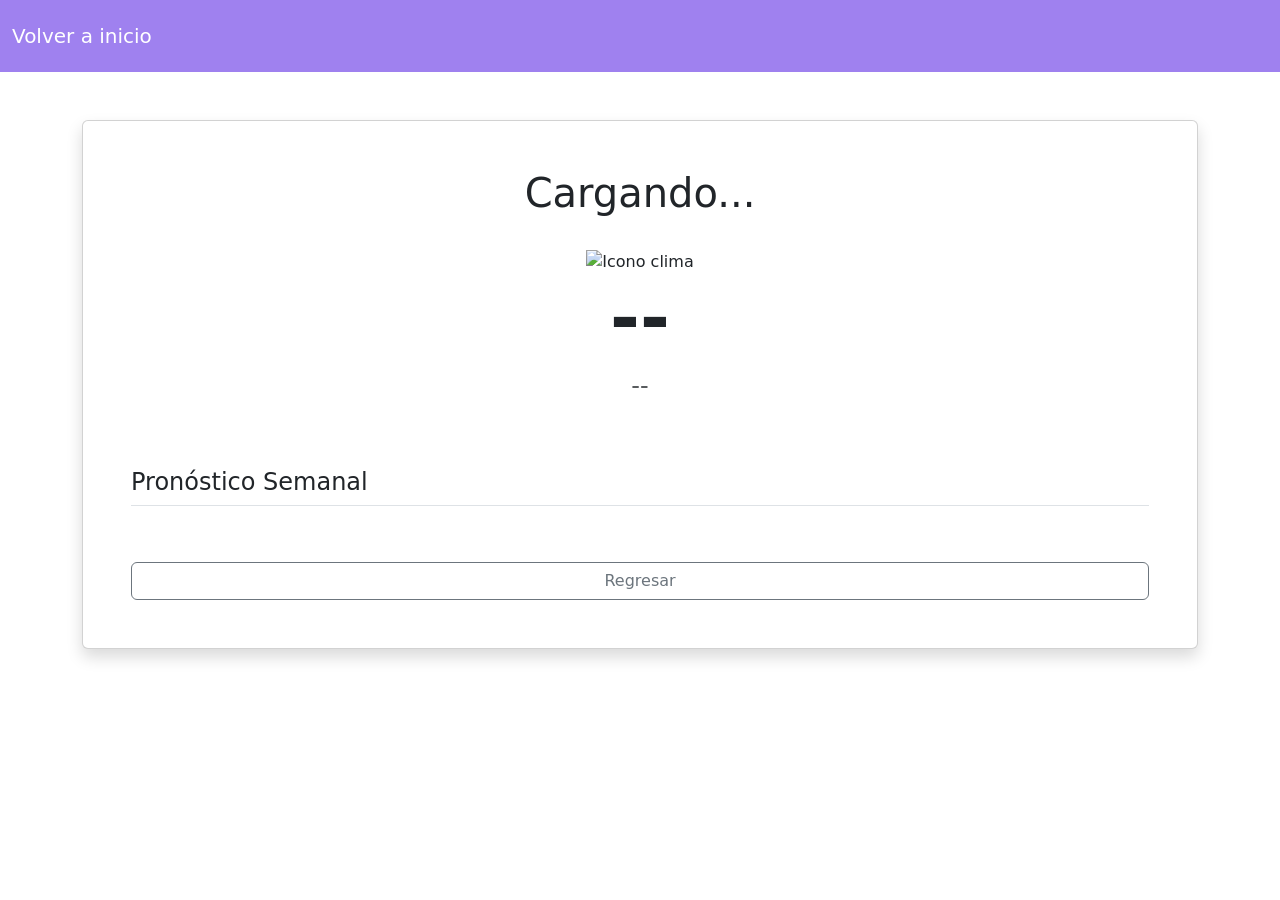
==== detalles.html @ 82448385 "Avance en index.html añadiendo codigo para las 10 ciudades requeridas. Añado detalles.html con el co" ====
<!DOCTYPE html>

<html>

<head>
    <meta charset="utf-8">
    <meta http-equiv="X-UA-Compatible" content="IE=edge">
    <title>Detalles</title>
    <meta name="description" content="">
    <meta name="viewport" content="width=device-width, initial-scale=1">
    <link rel="stylesheet" href="styles.css">
    <link href="https://cdn.jsdelivr.net/npm/bootstrap@5.3.3/dist/css/bootstrap.min.css" rel="stylesheet"
        integrity="sha384-QWTKZyjpPEjISv5WaRU9OFeRpok6YctnYmDr5pNlyT2bRjXh0JMhjY6hW+ALEwIH" crossorigin="anonymous">
</head>

<body>
    <header>
        <nav class="navbar navbar-dark py-3">
            <div class="container-fluid">
                <a class="navbar-brand" href="index.html">Volver a inicio</a>
            </div>
        </nav>
    </header>

    <main class="container mt-5 text-center">
        <div class="card p-5 shadow">
            <h1 id="nombre-ciudad">Cargando...</h1>
            <div class="mt-4">
                <img id="icono-clima" src="" alt="Icono clima" width="120">
                <h2 id="temp-ciudad" class="display-2 fw-bold">--</h2>
                <p id="desc-clima" class="fs-4 text-muted">--</p>
            </div>

            <h4 class="mt-5 mb-3 text-start border-bottom pb-2">Pronóstico Semanal</h4>
            <div id="contenedor-pronostico" class="row row-cols-2 row-cols-md-4 row-cols-lg-7 g-2">
                <!-- app.js inyectará los días aquí -->
            </div>

            <a href="index.html" class="btn btn-outline-secondary mt-5">Regresar</a>
        </div>
    </main>

    <script src="app.js" defer></script>
    <script src="https://cdn.jsdelivr.net/npm/bootstrap@5.3.3/dist/js/bootstrap.bundle.min.js"
        integrity="sha384-YvpcrYf0tY3lHB60NNkmXc5s9fDVZLESaAA55NDzOxhy9GkcIdslK1eN7N6jIeHz"
        crossorigin="anonymous"></script>
    <script src="https://code.jquery.com/jquery-4.0.0.slim.js"
        integrity="sha256-M+GjhMBfXikM1izMplICCTscIj5hzPCp6uDzaypxtgg=" crossorigin="anonymous"></script>
</body>

</html>
---- styles.css ----
/* Configuración Global */
body {
    min-height: 100vh;
    display: flex;
    flex-direction: column;
}

/* Barra de navegación */
.navbar {
    background-color: rgba(149, 116, 238, 0.901);
}

.navbar-brand {
    /* Cambiar tamaño navbar aca */
    font-size: 1.5rem;
    font-weight: 500;
}

.contenedor-centrado {
    display: flex;
    justify-content: center;
    align-items: center;
}



/*Modificación de tarjetas de tiempo*/
.card-body {
    display: flex;
    flex-direction: column; 
    justify-content: center;
    align-items: center;
    text-align: center;
}

.card {
    border-width: 0.5px;
    border-color: rgba(0, 0, 0, 0.1);
    transition: transform 0.2s; /* Animación suave al pasar el mouse */
}

.card:hover {
    transform: translateY(-5px);
}

.titulo-card {
    font-weight: bold;
}

.tiempoBold {
    font-weight: bold;
    /* Negrilla a temperatura */
}

/* Footer */

footer {
  text-align: center;
  padding: 5px;
  background-color: #abbaba;
  color: black;
}
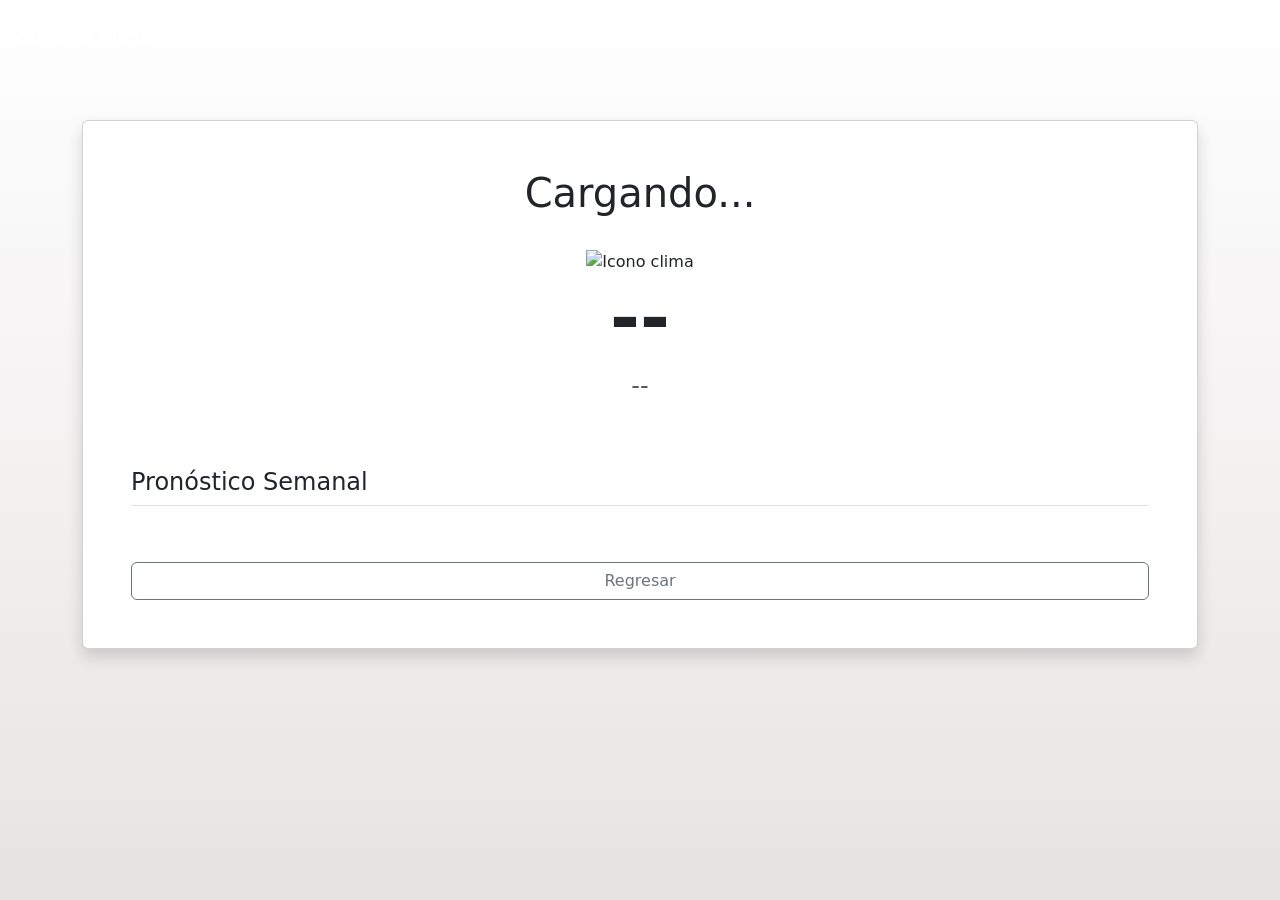
==== commit 3bfde4ee: "Añado nuevos archivos scss" ====
--- a/detalles.html
+++ b/detalles.html
@@ -33,7 +33,7 @@
 
             <h4 class="mt-5 mb-3 text-start border-bottom pb-2">Pronóstico Semanal</h4>
             <div id="contenedor-pronostico" class="row row-cols-2 row-cols-md-4 row-cols-lg-7 g-2">
-                <!-- app.js inyectará los días aquí -->
+                <!-- app.js inyectara los días aquí -->
             </div>
 
             <a href="index.html" class="btn btn-outline-secondary mt-5">Regresar</a>
--- a/styles.css
+++ b/styles.css
@@ -1,62 +1,66 @@
-/* Configuración Global */
+@import url('https://googleapis.com');
+
+/* --- 1. BASE --- */
 body {
     min-height: 100vh;
     display: flex;
     flex-direction: column;
+    font-family: 'Roboto', sans-serif;
+    background-image: linear-gradient(to top, #e8e3e3 0%, #ffffff 100%);
 }
 
-/* Barra de navegación */
-.navbar {
-    background-color: rgba(149, 116, 238, 0.901);
+/* --- 2. LAYOUT --- */
+.l-footer {
+    text-align: center;
+    padding: 10px;
+    color: black;
+    min-height: 50px;
+    margin-top: auto;
 }
 
-.navbar-brand {
-    /* Cambiar tamaño navbar aca */
-    font-size: 1.5rem;
-    font-weight: 500;
+/* --- 3. MODULES --- */
+.navbar-brand-custom {
+    text-decoration: none;
+    color: white;
 }
 
-.contenedor-centrado {
-    display: flex;
-    justify-content: center;
-    align-items: center;
+.m-card {
+    padding: 15px;
+    border: 1px solid rgba(0,0,0,.125);
+    border-radius: .25rem;
+    background-color: #fff;
 }
 
-
-
-/*Modificación de tarjetas de tiempo*/
-.card-body {
+.m-card-content {
     display: flex;
-    flex-direction: column; 
+    flex-direction: column;
     justify-content: center;
     align-items: center;
     text-align: center;
 }
 
-.card {
-    border-width: 0.5px;
-    border-color: rgba(0, 0, 0, 0.1);
-    transition: transform 0.2s; /* Animación suave al pasar el mouse */
+/* --- 4. STATE --- */
+.is-lifted {
+    transition: transform 0.2s;
 }
 
-.card:hover {
+.is-lifted:hover {
     transform: translateY(-5px);
 }
 
-.titulo-card {
+/* --- 5. THEME --- */
+.t-brand-purple {
+    background-color: rgba(149, 116, 238, 0.901);
+}
+
+.t-light-gray {
+    background-color: #f1f1f36c;
+}
+
+.t-bold {
     font-weight: bold;
 }
 
-.tiempoBold {
-    font-weight: bold;
-    /* Negrilla a temperatura */
-}
-
-/* Footer */
-
-footer {
-  text-align: center;
-  padding: 5px;
-  background-color: #abbaba;
-  color: black;
+.t-xl {
+    font-size: 1.5rem;
 }
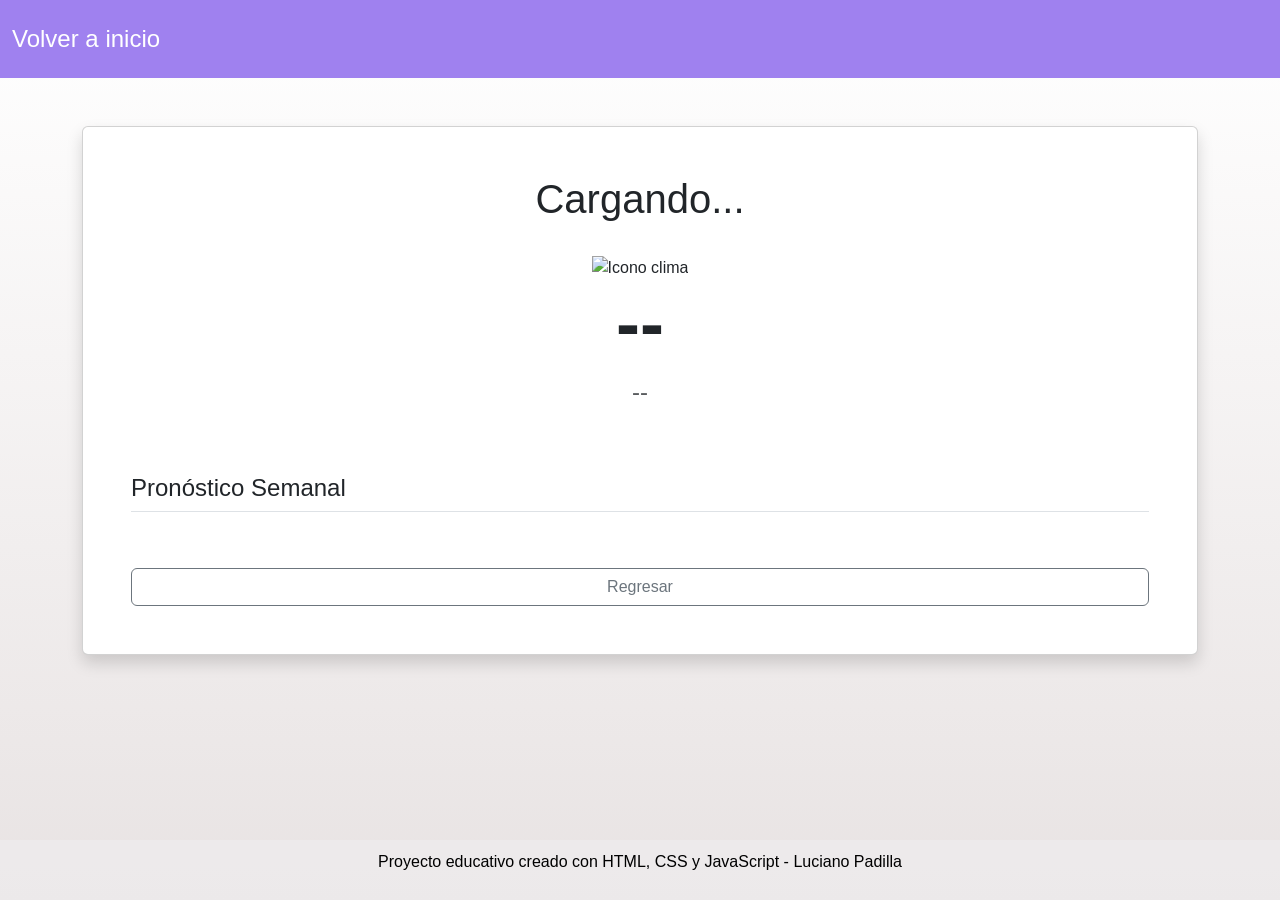
==== commit 5790341c: "Reorganización de carpetas y archivos usando BEM como guia. Se elimino el style.css en favor de una " ====
--- a/detalles.html
+++ b/detalles.html
@@ -8,22 +8,22 @@
     <title>Detalles</title>
     <meta name="description" content="">
     <meta name="viewport" content="width=device-width, initial-scale=1">
-    <link rel="stylesheet" href="styles.css">
     <link href="https://cdn.jsdelivr.net/npm/bootstrap@5.3.3/dist/css/bootstrap.min.css" rel="stylesheet"
         integrity="sha384-QWTKZyjpPEjISv5WaRU9OFeRpok6YctnYmDr5pNlyT2bRjXh0JMhjY6hW+ALEwIH" crossorigin="anonymous">
+    <link rel="stylesheet" href="css/main.css">
 </head>
 
 <body>
     <header>
-        <nav class="navbar navbar-dark py-3">
+        <nav class="navegacion navbar navbar-dark py-3">
             <div class="container-fluid">
-                <a class="navbar-brand" href="index.html">Volver a inicio</a>
+                <a class="navegacion__marca navbar-brand" href="index.html">Volver a inicio</a>
             </div>
         </nav>
     </header>
 
     <main class="container mt-5 text-center">
-        <div class="card p-5 shadow">
+        <div class="detalle-clima card p-5 shadow">
             <h1 id="nombre-ciudad">Cargando...</h1>
             <div class="mt-4">
                 <img id="icono-clima" src="" alt="Icono clima" width="120">
@@ -31,14 +31,18 @@
                 <p id="desc-clima" class="fs-4 text-muted">--</p>
             </div>
 
-            <h4 class="mt-5 mb-3 text-start border-bottom pb-2">Pronóstico Semanal</h4>
-            <div id="contenedor-pronostico" class="row row-cols-2 row-cols-md-4 row-cols-lg-7 g-2">
-                <!-- app.js inyectara los días aquí -->
+            <h4 class="pronostico__titulo mt-5 mb-3 text-start border-bottom pb-2">Pronóstico Semanal</h4>
+            <div id="contenedor-pronostico" class="pronostico row row-cols-2 row-cols-md-4 row-cols-lg-7 g-2">
+                <!-- app.js inyectará los días aquí -->
             </div>
 
             <a href="index.html" class="btn btn-outline-secondary mt-5">Regresar</a>
         </div>
     </main>
+
+    <footer class="pie-pagina">
+        <p>Proyecto educativo creado con HTML, CSS y JavaScript - Luciano Padilla </p>
+    </footer>
 
     <script src="app.js" defer></script>
     <script src="https://cdn.jsdelivr.net/npm/bootstrap@5.3.3/dist/js/bootstrap.bundle.min.js"
@@ -48,4 +52,4 @@
         integrity="sha256-M+GjhMBfXikM1izMplICCTscIj5hzPCp6uDzaypxtgg=" crossorigin="anonymous"></script>
 </body>
 
-</html>+</html>
--- a/css/main.css
+++ b/css/main.css
@@ -0,0 +1,58 @@
+@import url("https://googleapis.com");
+body {
+  min-height: 100vh;
+  display: flex;
+  flex-direction: column;
+  font-family: "Roboto", sans-serif;
+  background-image: linear-gradient(to top, #e8e3e3 0%, #ffffff 100%);
+}
+
+.navegacion {
+  background-color: rgba(149, 116, 238, 0.901);
+}
+.navegacion__marca {
+  font-size: 1.5rem;
+  font-weight: 500;
+}
+
+.pie-pagina {
+  text-align: center;
+  padding: 10px;
+  background-color: rgba(241, 241, 243, 0.4235294118);
+  color: black;
+  min-height: 50px;
+  margin-top: auto;
+}
+
+.tarjeta-clima {
+  padding-bottom: 10px;
+  transition: transform 0.2s;
+}
+.tarjeta-clima:hover {
+  transform: translateY(-5px);
+}
+.tarjeta-clima__cuerpo {
+  display: flex;
+  flex-direction: column;
+  justify-content: center;
+  align-items: center;
+  text-align: center;
+}
+.tarjeta-clima__titulo {
+  font-weight: bold;
+}
+.tarjeta-clima__boton {
+  padding: 12px 24px;
+}
+.tarjeta-clima__temperatura {
+  font-weight: bold;
+}
+
+.pronostico__dia {
+  font-weight: bold;
+}
+.pronostico__temperatura {
+  margin-bottom: 0;
+}
+
+/*# sourceMappingURL=main.css.map */
